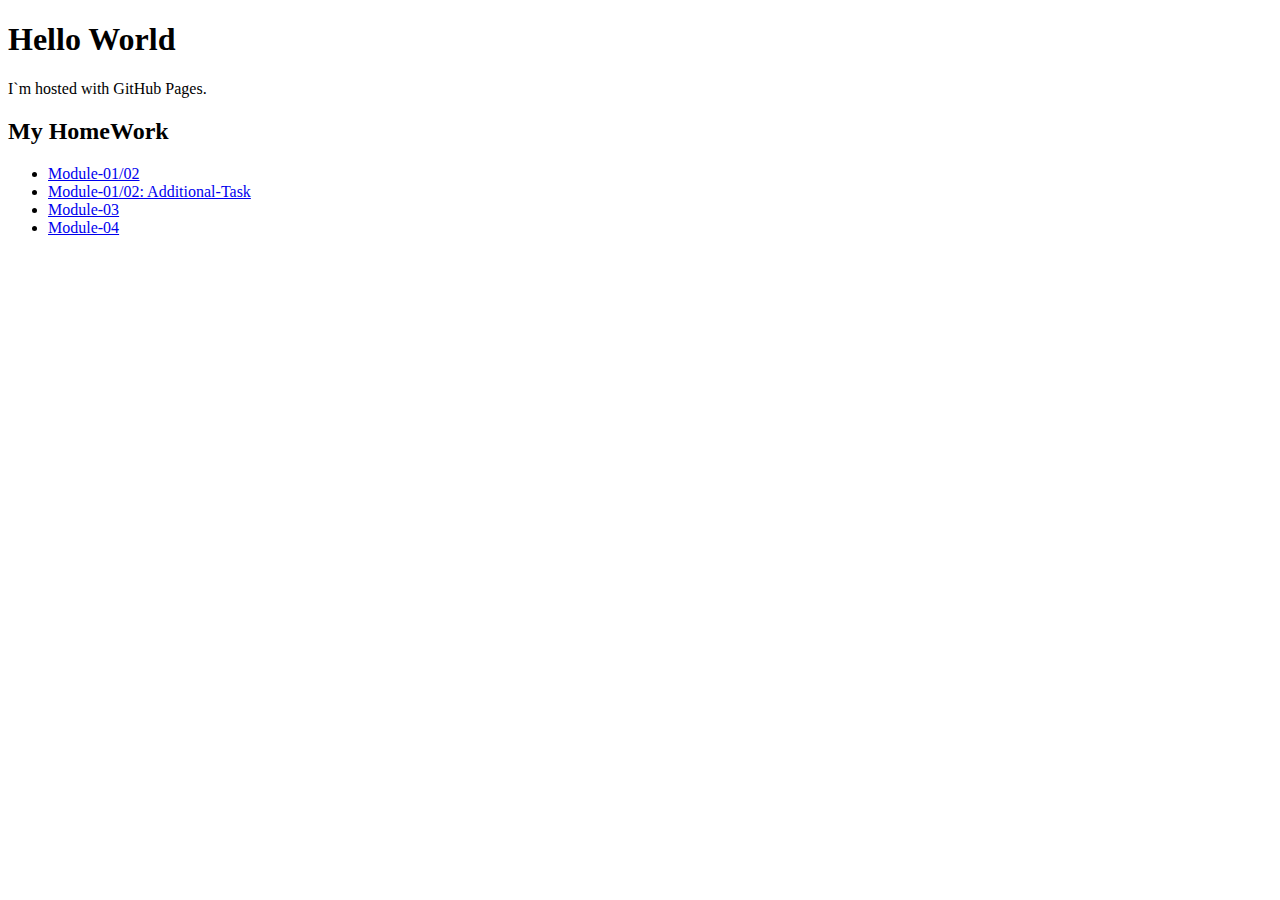
==== index.html @ 51584760 "add module 01" ====
<!DOCTYPE html>
<html lang="en">
  <head>
    <meta charset="UTF-8" />
    <meta name="viewport" content="width=device-width, initial-scale=1.0" />
    <meta http-equiv="X-UA-Compatible" content="ie=edge" />
    <title>PHijko.github.io</title>
  </head>
  <body>
    <h1>Hello World</h1>
    <p>I`m hosted with GitHub Pages.</p>
    <h2>My HomeWork</h2>
    <ul>
      <li>
        <a href="html-css/module-01/index.html" target="_blank">Module-01/02</a>
      </li>
      <li>
        <a href="html-css/module-01/index1.html" target="_blank"
          >Module-01/02: Additional-Task</a
        >
      </li>
      <li>
        <a href="html-css/module-03/index.html" target="_blank">Module-03</a>
      </li>
      <li>
        <a href="html-css/module-04/index.html" target="_blank">Module-04</a>
      </li>
    </ul>
  </body>
</html>
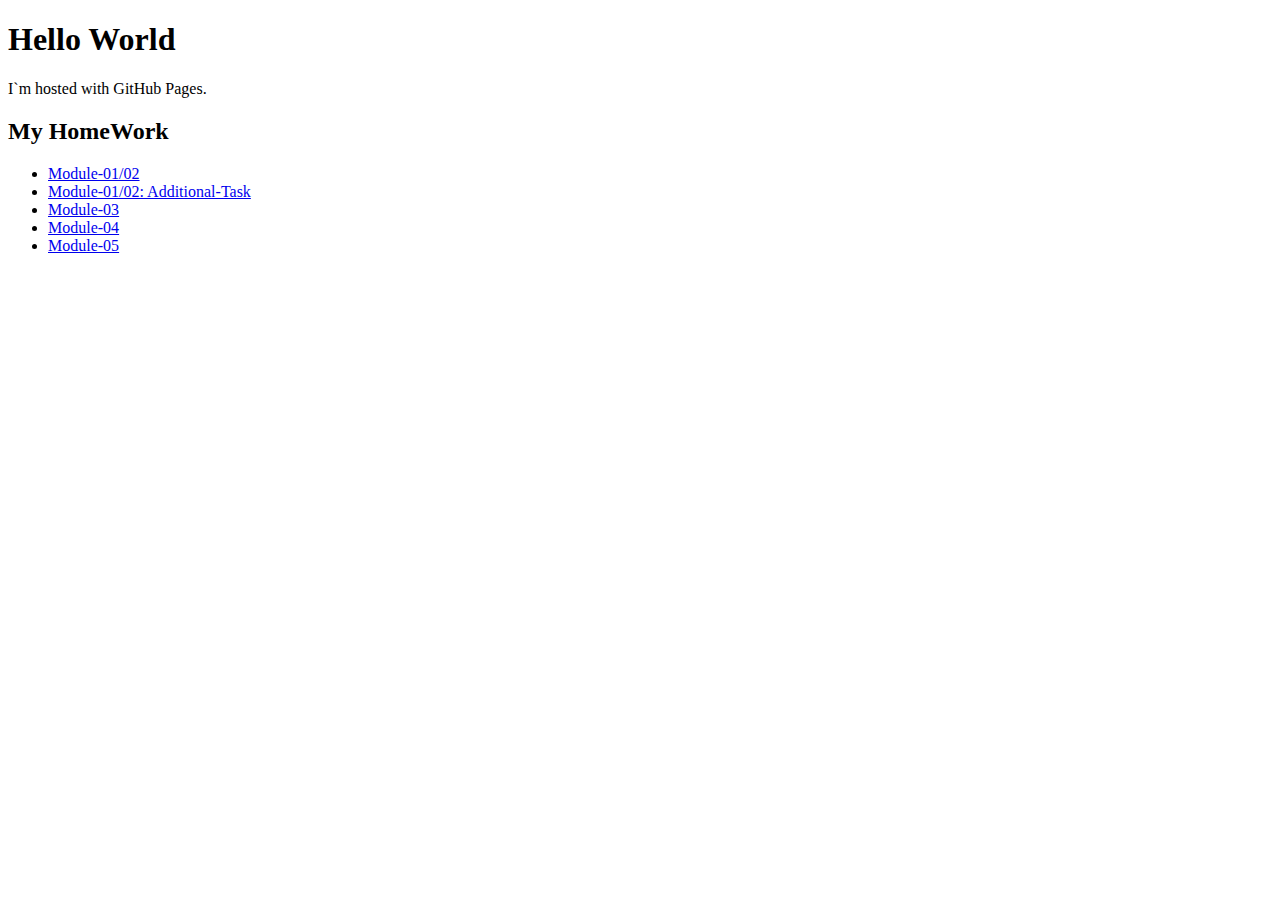
==== commit 43cb6a17: "edits module05" ====
--- a/index.html
+++ b/index.html
@@ -25,6 +25,9 @@
       <li>
         <a href="html-css/module-04/index.html" target="_blank">Module-04</a>
       </li>
+      <li>
+        <a href="html-css/module-05/index.html" target="_blank">Module-05</a>
+      </li>
     </ul>
   </body>
 </html>
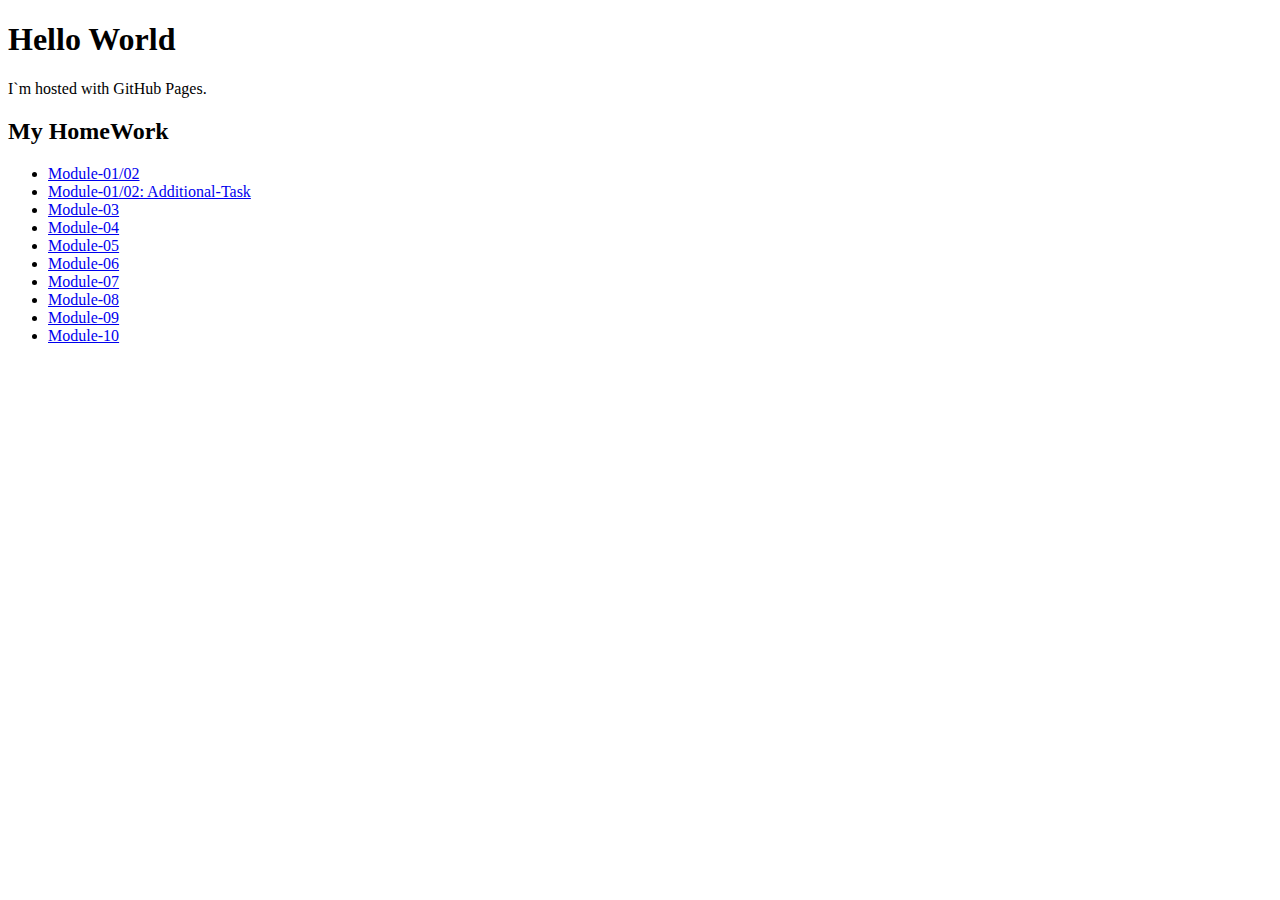
==== commit a72911bf: "edits start index" ====
--- a/index.html
+++ b/index.html
@@ -28,6 +28,21 @@
       <li>
         <a href="html-css/module-05/index.html" target="_blank">Module-05</a>
       </li>
+      <li>
+        <a href="html-css/module-06/index.html" target="_blank">Module-06</a>
+      </li>
+      <li>
+        <a href="html-css/module-07/index.html" target="_blank">Module-07</a>
+      </li>
+      <li>
+        <a href="html-css/module-08/index.html" target="_blank">Module-08</a>
+      </li>
+      <li>
+        <a href="html-css/module-09/index.html" target="_blank">Module-09</a>
+      </li>
+      <li>
+        <a href="html-css/module-10/index.html" target="_blank">Module-10</a>
+      </li>
     </ul>
   </body>
-</html>
+</html>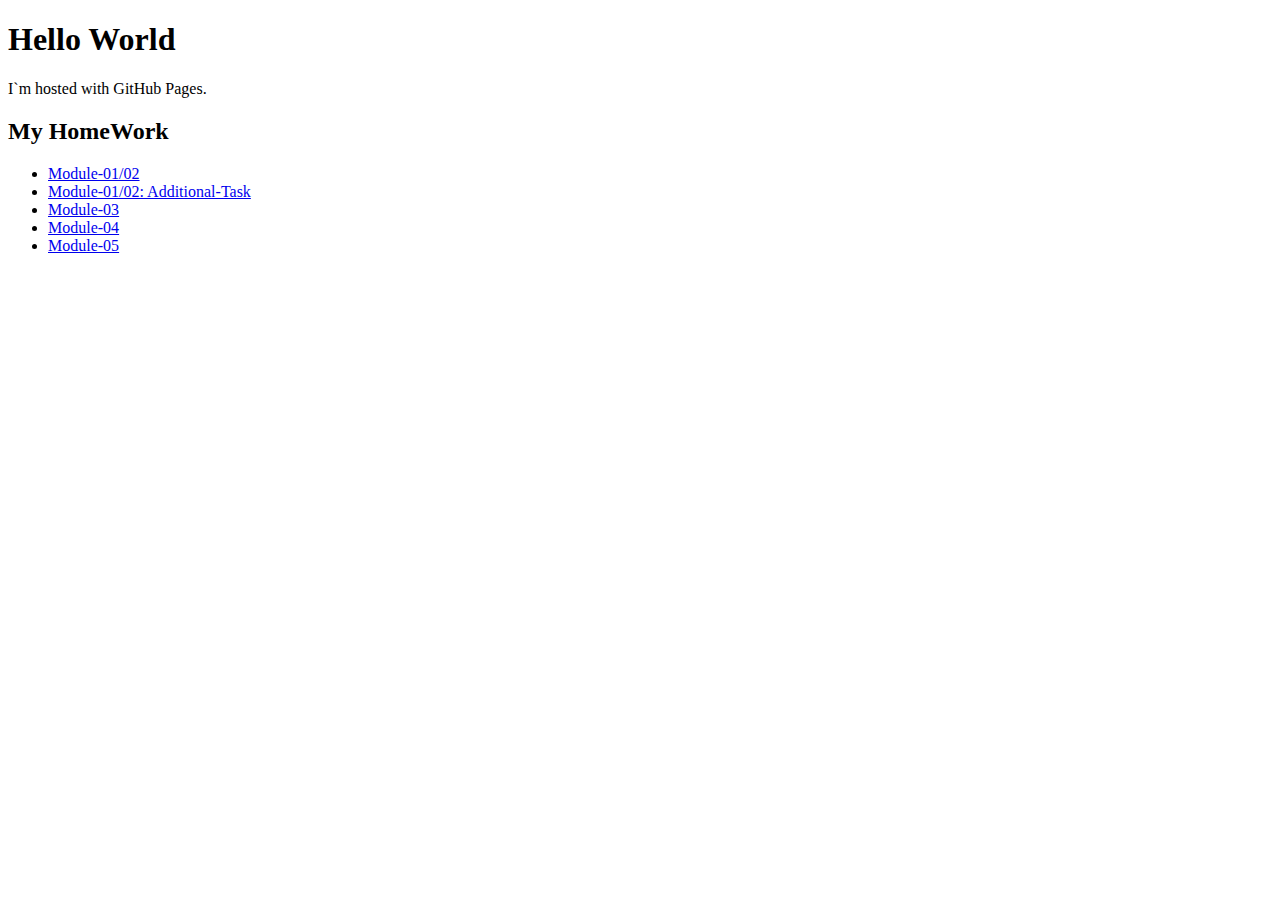
==== commit b23f4bb0: "Revert "edits start index"" ====
--- a/index.html
+++ b/index.html
@@ -28,21 +28,6 @@
       <li>
         <a href="html-css/module-05/index.html" target="_blank">Module-05</a>
       </li>
-      <li>
-        <a href="html-css/module-06/index.html" target="_blank">Module-06</a>
-      </li>
-      <li>
-        <a href="html-css/module-07/index.html" target="_blank">Module-07</a>
-      </li>
-      <li>
-        <a href="html-css/module-08/index.html" target="_blank">Module-08</a>
-      </li>
-      <li>
-        <a href="html-css/module-09/index.html" target="_blank">Module-09</a>
-      </li>
-      <li>
-        <a href="html-css/module-10/index.html" target="_blank">Module-10</a>
-      </li>
     </ul>
   </body>
-</html>+</html>
